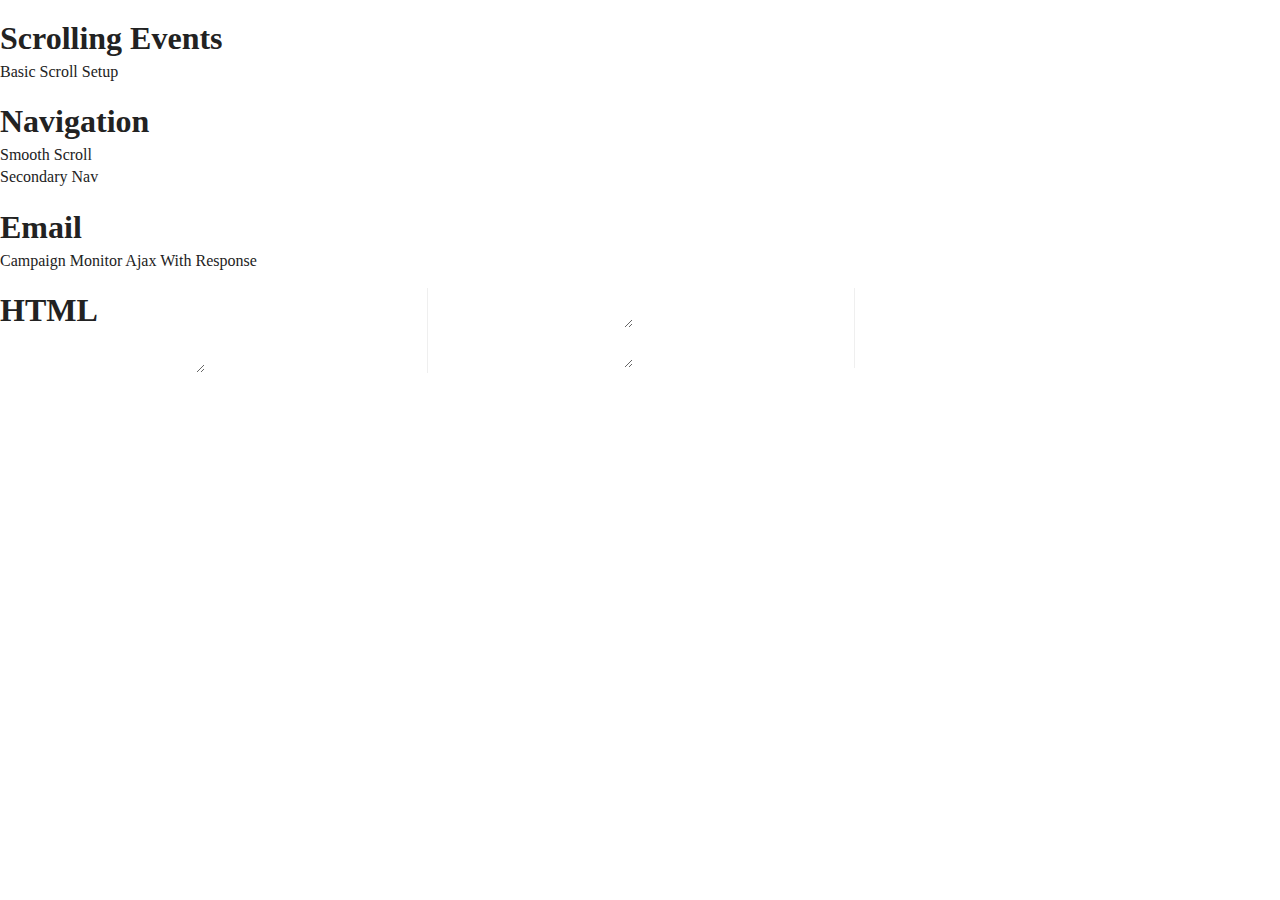
==== gh-pages/index.html @ 126fb5e8 "File structure" ====
<!DOCTYPE html>
<!--[if lt IE 7]>      <html class="no-js lt-ie9 lt-ie8 lt-ie7"> <![endif]-->
<!--[if IE 7]>         <html class="no-js lt-ie9 lt-ie8"> <![endif]-->
<!--[if IE 8]>         <html class="no-js lt-ie9"> <![endif]-->
<!--[if gt IE 8]><!--> <html class="no-js"> <!--<![endif]-->
    <head>
        <meta charset="utf-8">
        <meta http-equiv="X-UA-Compatible" content="IE=edge,chrome=1">
        <title></title>
        <meta name="description" content="">
        <meta name="viewport" content="width=device-width">

        <!-- Place favicon.ico and apple-touch-icon.png in the root directory -->

        <link rel="stylesheet" href="css/main.css">
        <script src="js/vendor/modernizr-2.6.2.min.js"></script>
    </head>
    <body>
        <!--[if lt IE 7]>
            <p class="chromeframe">You are using an <strong>outdated</strong> browser. Please <a href="http://browsehappy.com/">upgrade your browser</a> or <a href="http://www.google.com/chromeframe/?redirect=true">activate Google Chrome Frame</a> to improve your experience.</p>
        <![endif]-->

        <!-- Add your site or application content here -->
        <div class="container">
            <section>
                <nav>
                    <dl>
                        <dt><h2>Scrolling Events</dt>
                        <dd>Basic Scroll Setup</dd>
                    </dl>
                    <dl>
                        <dt><h2>Navigation</dt>
                        <dd>Smooth Scroll</dd>
                        <dd>Secondary Nav</dd>
                    </dl>
                    <dl>
                        <dt><h2>Email</dt>
                        <dd>Campaign Monitor Ajax With Response</dd>
                    </dl>
                </nav>
            </section>
            <section class="clearfix">
                <article>
                    <h2>HTML</h2>
                    <textarea></textarea>
                </article>
                <article>
                    <textarea></textarea>
                </article>
                <article>
                    <textarea></textarea>
                </article>
            </section>
        </div>

        <script src="//ajax.googleapis.com/ajax/libs/jquery/1.8.3/jquery.min.js"></script>
        <script>window.jQuery || document.write('<script src="js/vendor/jquery-1.8.3.min.js"><\/script>')</script>
        <script src="js/plugins.js"></script>
        <script src="js/main.js"></script>

        <!-- Google Analytics: change UA-XXXXX-X to be your site's ID. -->
        <script>
            var _gaq=[['_setAccount','UA-XXXXX-X'],['_trackPageview']];
            (function(d,t){var g=d.createElement(t),s=d.getElementsByTagName(t)[0];
            g.src=('https:'==location.protocol?'//ssl':'//www')+'.google-analytics.com/ga.js';
            s.parentNode.insertBefore(g,s)}(document,'script'));
        </script>
    </body>
</html>
---- gh-pages/css/main.css ----
/* normalize.css v1.0.1 | MIT License | git.io/normalize */article,aside,details,figcaption,figure,footer,header,hgroup,nav,section,summary{display:block}audio,canvas,video{display:inline-block;*display:inline;*zoom:1}audio:not([controls]){display:none;height:0}[hidden]{display:none}html{font-size:100%;-webkit-text-size-adjust:100%;-ms-text-size-adjust:100%}textarea{font-family:sans-serif}body{margin:0}a:focus{outline:thin dotted}a:active,a:hover{outline:0}h1,h2,h3,h4,h5,h6{font-size:2em;margin:0}abbr[title]{border-bottom:1px dotted}b,strong{font-weight:bold}blockquote{margin:1em 40px}dfn{font-style:italic}mark{background:#ff0;color:#000}p,pre{margin:1em 0}code,kbd,pre,samp{font-family:monospace,serif;_font-family:"courier new",monospace;font-size:1em}pre{white-space:pre;white-space:pre-wrap;word-wrap:break-word}q{quotes:none}q:before,q:after{content:"";content:none}small{font-size:80%}sub,sup{font-size:75%;line-height:0;position:relative;vertical-align:baseline}sup{top:-0.5em}sub{bottom:-0.25em}dl,menu,ol,ul{margin:1em 0}dd{margin:0}menu,ol,ul{padding:0}nav ul,nav ol{list-style:none;list-style-image:none}img{border:0;-ms-interpolation-mode:bicubic}svg:not(:root){overflow:hidden}figure{margin:0}form{margin:0}fieldset{border:1px solid silver;margin:0 2px;padding:0.35em 0.625em 0.75em}legend{border:0;padding:0;white-space:normal;*margin-left:-7px}button,input,select,textarea{font-size:100%;margin:0;vertical-align:baseline;*vertical-align:middle}button,input{line-height:normal}input[type="reset"],input[type="submit"]{-webkit-appearance:button;cursor:pointer;*overflow:visible}button[disabled],input[disabled]{cursor:default}input[type="checkbox"],input[type="radio"]{box-sizing:border-box;padding:0;*height:13px;*width:13px}input[type="search"]{-webkit-appearance:textfield;-moz-box-sizing:content-box;-webkit-box-sizing:content-box;box-sizing:content-box}input[type="search"]::-webkit-search-cancel-button,input[type="search"]::-webkit-search-decoration{-webkit-appearance:none}button::-moz-focus-inner,input::-moz-focus-inner{border:0;padding:0}textarea{overflow:auto;vertical-align:top}table{border-collapse:collapse;border-spacing:0}html,button,input,select,textarea{color:#222}body{font-size:1em;line-height:1.4}::-moz-selection{background:#b3d4fc;text-shadow:none}::selection{background:#b3d4fc;text-shadow:none}hr{display:block;height:1px;border:0;border-top:1px solid #ccc;margin:1em 0;padding:0}img{vertical-align:middle}fieldset{border:0;margin:0;padding:0}textarea{resize:vertical}.chromeframe{margin:0.2em 0;background:#ccc;color:#000;padding:0.2em 0}article{width:33.333%;float:left;border-right:1px solid #efefef}textarea{border:0}.ir{background-color:transparent;border:0;overflow:hidden;*text-indent:-9999px}.ir:before{content:"";display:block;width:0;height:100%}.hidden{display:none !important;visibility:hidden}.visuallyhidden{border:0;clip:rect(0 0 0 0);height:1px;margin:-1px;overflow:hidden;padding:0;position:absolute;width:1px}.visuallyhidden.focusable:active,.visuallyhidden.focusable:focus{clip:auto;height:auto;margin:0;overflow:visible;position:static;width:auto}.invisible{visibility:hidden}.clearfix:before,.clearfix:after{content:" ";display:table}.clearfix:after{clear:both}.clearfix{*zoom:1}@media print{*{background:transparent !important;color:#000 !important;box-shadow:none !important;text-shadow:none !important}a,a:visited{text-decoration:underline}a[href]:after{content:" (" attr(href) ")"}abbr[title]:after{content:" (" attr(title) ")"}.ir a:after,a[href^="javascript:"]:after,a[href^="#"]:after{content:""}pre,blockquote{border:1px solid #999;page-break-inside:avoid}thead{display:table-header-group}tr,img{page-break-inside:avoid}img{max-width:100% !important}@page{margin:0.5cm}p,h2,h3{orphans:3;widows:3}h2,h3{page-break-after:avoid}}
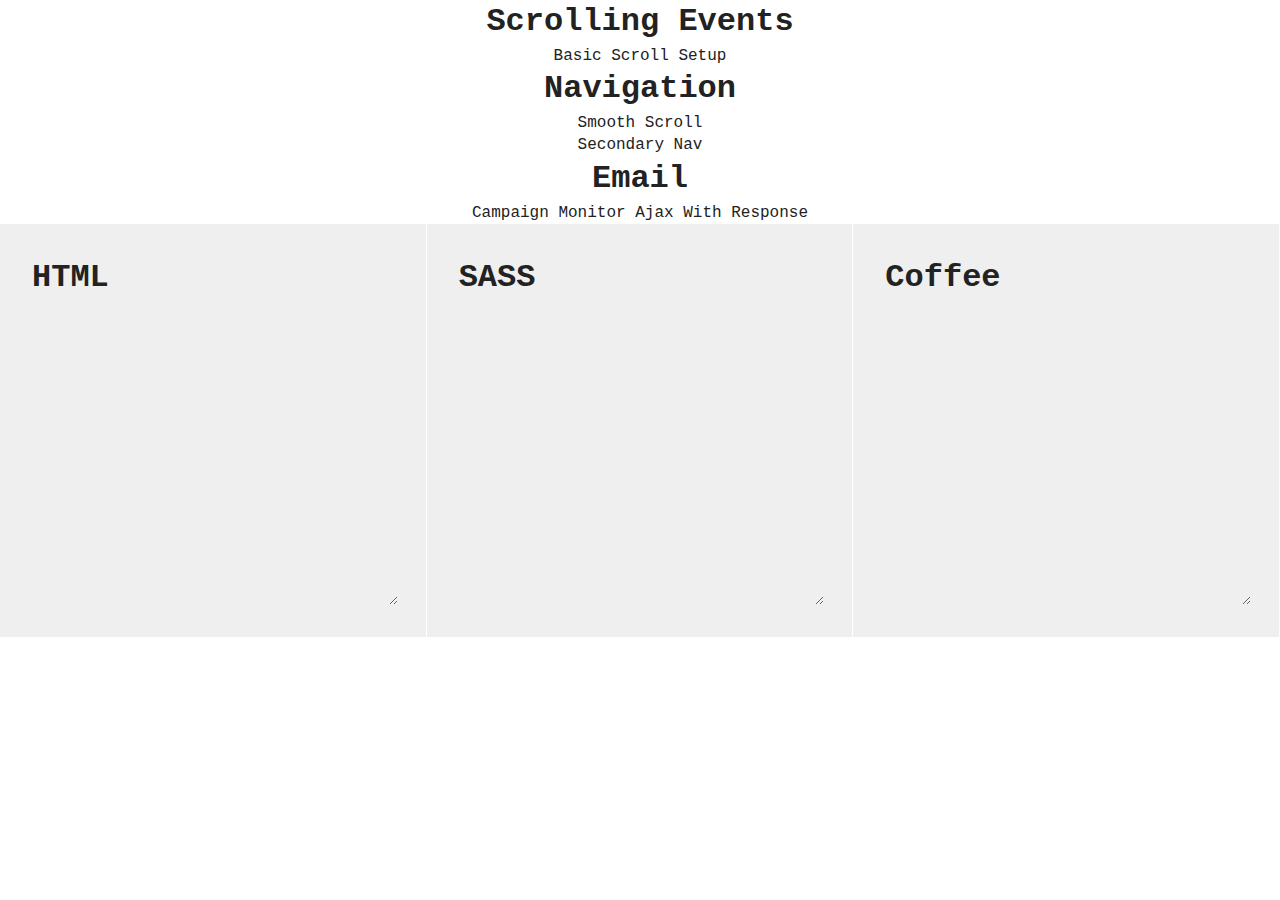
==== commit fa3db64e: "Changed all hovers to :focus & :blur. Works well now." ====
--- a/gh-pages/index.html
+++ b/gh-pages/index.html
@@ -22,7 +22,7 @@
 
         <!-- Add your site or application content here -->
         <div class="container">
-            <section>
+            <section class="menu">
                 <nav>
                     <dl>
                         <dt><h2>Scrolling Events</dt>
@@ -40,14 +40,17 @@
                 </nav>
             </section>
             <section class="clearfix">
-                <article>
+                <article class="html">
                     <h2>HTML</h2>
+                    <div class="insert"></div>
                     <textarea></textarea>
                 </article>
-                <article>
+                <article class="sass">
+                    <h2>SASS</h2>
                     <textarea></textarea>
                 </article>
-                <article>
+                <article class="coffee">
+                    <h2>Coffee</h2>
                     <textarea></textarea>
                 </article>
             </section>
--- a/gh-pages/css/main.css
+++ b/gh-pages/css/main.css
@@ -1 +1 @@
-/* normalize.css v1.0.1 | MIT License | git.io/normalize */article,aside,details,figcaption,figure,footer,header,hgroup,nav,section,summary{display:block}audio,canvas,video{display:inline-block;*display:inline;*zoom:1}audio:not([controls]){display:none;height:0}[hidden]{display:none}html{font-size:100%;-webkit-text-size-adjust:100%;-ms-text-size-adjust:100%}textarea{font-family:sans-serif}body{margin:0}a:focus{outline:thin dotted}a:active,a:hover{outline:0}h1,h2,h3,h4,h5,h6{font-size:2em;margin:0}abbr[title]{border-bottom:1px dotted}b,strong{font-weight:bold}blockquote{margin:1em 40px}dfn{font-style:italic}mark{background:#ff0;color:#000}p,pre{margin:1em 0}code,kbd,pre,samp{font-family:monospace,serif;_font-family:"courier new",monospace;font-size:1em}pre{white-space:pre;white-space:pre-wrap;word-wrap:break-word}q{quotes:none}q:before,q:after{content:"";content:none}small{font-size:80%}sub,sup{font-size:75%;line-height:0;position:relative;vertical-align:baseline}sup{top:-0.5em}sub{bottom:-0.25em}dl,menu,ol,ul{margin:1em 0}dd{margin:0}menu,ol,ul{padding:0}nav ul,nav ol{list-style:none;list-style-image:none}img{border:0;-ms-interpolation-mode:bicubic}svg:not(:root){overflow:hidden}figure{margin:0}form{margin:0}fieldset{border:1px solid silver;margin:0 2px;padding:0.35em 0.625em 0.75em}legend{border:0;padding:0;white-space:normal;*margin-left:-7px}button,input,select,textarea{font-size:100%;margin:0;vertical-align:baseline;*vertical-align:middle}button,input{line-height:normal}input[type="reset"],input[type="submit"]{-webkit-appearance:button;cursor:pointer;*overflow:visible}button[disabled],input[disabled]{cursor:default}input[type="checkbox"],input[type="radio"]{box-sizing:border-box;padding:0;*height:13px;*width:13px}input[type="search"]{-webkit-appearance:textfield;-moz-box-sizing:content-box;-webkit-box-sizing:content-box;box-sizing:content-box}input[type="search"]::-webkit-search-cancel-button,input[type="search"]::-webkit-search-decoration{-webkit-appearance:none}button::-moz-focus-inner,input::-moz-focus-inner{border:0;padding:0}textarea{overflow:auto;vertical-align:top}table{border-collapse:collapse;border-spacing:0}html,button,input,select,textarea{color:#222}body{font-size:1em;line-height:1.4}::-moz-selection{background:#b3d4fc;text-shadow:none}::selection{background:#b3d4fc;text-shadow:none}hr{display:block;height:1px;border:0;border-top:1px solid #ccc;margin:1em 0;padding:0}img{vertical-align:middle}fieldset{border:0;margin:0;padding:0}textarea{resize:vertical}.chromeframe{margin:0.2em 0;background:#ccc;color:#000;padding:0.2em 0}article{width:33.333%;float:left;border-right:1px solid #efefef}textarea{border:0}.ir{background-color:transparent;border:0;overflow:hidden;*text-indent:-9999px}.ir:before{content:"";display:block;width:0;height:100%}.hidden{display:none !important;visibility:hidden}.visuallyhidden{border:0;clip:rect(0 0 0 0);height:1px;margin:-1px;overflow:hidden;padding:0;position:absolute;width:1px}.visuallyhidden.focusable:active,.visuallyhidden.focusable:focus{clip:auto;height:auto;margin:0;overflow:visible;position:static;width:auto}.invisible{visibility:hidden}.clearfix:before,.clearfix:after{content:" ";display:table}.clearfix:after{clear:both}.clearfix{*zoom:1}@media print{*{background:transparent !important;color:#000 !important;box-shadow:none !important;text-shadow:none !important}a,a:visited{text-decoration:underline}a[href]:after{content:" (" attr(href) ")"}abbr[title]:after{content:" (" attr(title) ")"}.ir a:after,a[href^="javascript:"]:after,a[href^="#"]:after{content:""}pre,blockquote{border:1px solid #999;page-break-inside:avoid}thead{display:table-header-group}tr,img{page-break-inside:avoid}img{max-width:100% !important}@page{margin:0.5cm}p,h2,h3{orphans:3;widows:3}h2,h3{page-break-after:avoid}}
+/* normalize.css v1.0.1 | MIT License | git.io/normalize */article,aside,details,figcaption,figure,footer,header,hgroup,nav,section,summary{display:block}audio,canvas,video{display:inline-block;*display:inline;*zoom:1}audio:not([controls]){display:none;height:0}[hidden]{display:none}html{font-size:100%;-webkit-text-size-adjust:100%;-ms-text-size-adjust:100%}textarea{font-family:sans-serif}body{margin:0}a:focus{outline:thin dotted}a:active,a:hover{outline:0}h1,h2,h3,h4,h5,h6{font-size:2em;margin:0}abbr[title]{border-bottom:1px dotted}b,strong{font-weight:bold}blockquote{margin:1em 40px}dfn{font-style:italic}mark{background:#ff0;color:#000}p,pre{margin:1em 0}code,kbd,pre,samp{font-family:monospace,serif;_font-family:"courier new",monospace;font-size:1em}pre{white-space:pre;white-space:pre-wrap;word-wrap:break-word}q{quotes:none}q:before,q:after{content:"";content:none}small{font-size:80%}sub,sup{font-size:75%;line-height:0;position:relative;vertical-align:baseline}sup{top:-0.5em}sub{bottom:-0.25em}dl,menu,ol,ul{margin:0}dd{margin:0}menu,ol,ul{padding:0}nav ul,nav ol{list-style:none;list-style-image:none}img{border:0;-ms-interpolation-mode:bicubic}svg:not(:root){overflow:hidden}figure{margin:0}form{margin:0}fieldset{border:1px solid silver;margin:0 2px;padding:0.35em 0.625em 0.75em}legend{border:0;padding:0;white-space:normal;*margin-left:-7px}button,input,select,textarea{font-size:100%;margin:0;vertical-align:baseline;*vertical-align:middle}button,input{line-height:normal}input[type="reset"],input[type="submit"]{-webkit-appearance:button;cursor:pointer;*overflow:visible}button[disabled],input[disabled]{cursor:default}input[type="checkbox"],input[type="radio"]{box-sizing:border-box;padding:0;*height:13px;*width:13px}input[type="search"]{-webkit-appearance:textfield;-moz-box-sizing:content-box;-webkit-box-sizing:content-box;box-sizing:content-box}input[type="search"]::-webkit-search-cancel-button,input[type="search"]::-webkit-search-decoration{-webkit-appearance:none}button::-moz-focus-inner,input::-moz-focus-inner{border:0;padding:0}textarea{overflow:auto;vertical-align:top}table{border-collapse:collapse;border-spacing:0}html,button,input,select,textarea{color:#222}body{font-size:1em;line-height:1.4;font-family:courier}::-moz-selection{background:#b3d4fc;text-shadow:none}::selection{background:#b3d4fc;text-shadow:none}hr{display:block;height:1px;border:0;border-top:1px solid #ccc;margin:1em 0;padding:0}img{vertical-align:middle}fieldset{border:0;margin:0;padding:0}textarea{resize:vertical}.chromeframe{margin:0.2em 0;background:#ccc;color:#000;padding:0.2em 0}.menu{text-align:center;width:100%;background:#fff}article{width:33.333%;float:left;border-right:1px solid #fff;padding:2em;background:#efefef;-webkit-box-sizing:border-box;-moz-box-sizing:border-box;box-sizing:border-box}textarea{border:0;background:#efefef;width:100%;min-height:300px}.ir{background-color:transparent;border:0;overflow:hidden;*text-indent:-9999px}.ir:before{content:"";display:block;width:0;height:100%}.hidden{display:none !important;visibility:hidden}.visuallyhidden{border:0;clip:rect(0 0 0 0);height:1px;margin:-1px;overflow:hidden;padding:0;position:absolute;width:1px}.visuallyhidden.focusable:active,.visuallyhidden.focusable:focus{clip:auto;height:auto;margin:0;overflow:visible;position:static;width:auto}.invisible{visibility:hidden}.clearfix:before,.clearfix:after{content:" ";display:table}.clearfix:after{clear:both}.clearfix{*zoom:1}@media print{*{background:transparent !important;color:#000 !important;box-shadow:none !important;text-shadow:none !important}a,a:visited{text-decoration:underline}a[href]:after{content:" (" attr(href) ")"}abbr[title]:after{content:" (" attr(title) ")"}.ir a:after,a[href^="javascript:"]:after,a[href^="#"]:after{content:""}pre,blockquote{border:1px solid #999;page-break-inside:avoid}thead{display:table-header-group}tr,img{page-break-inside:avoid}img{max-width:100% !important}@page{margin:0.5cm}p,h2,h3{orphans:3;widows:3}h2,h3{page-break-after:avoid}}
